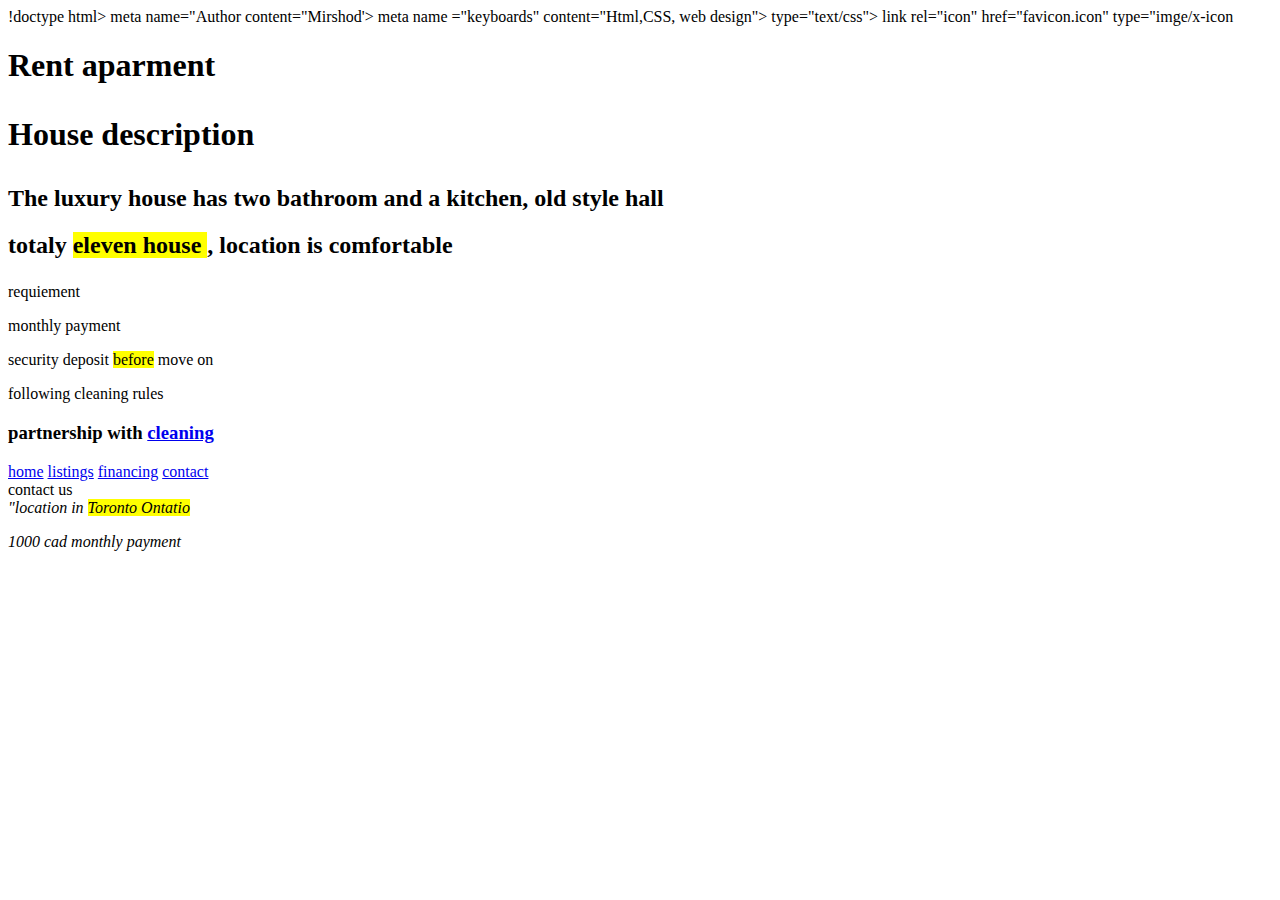
==== index.html @ d6a0b88f "Add files via upload" ====
<html>
    !doctype html>
        <html lang="en">
        </head>
    <meta charset="utf-8">
    <title>My First Web Page</title>
    <link rel="stylesheet" href="styles.css">
 meta name="Author content="Mirshod'>
 meta name ="keyboards" content="Html,CSS, web design">
 <link rel="stylesheet" href="sylyes.css"> type="text/css">
 link rel="icon" href="favicon.icon" type="imge/x-icon
<head>
    <body>
        <h1>Rent aparment 
        <p>House description<p>
            <h2>The luxury house has  two bathroom and a kitchen, old style hall 
                <h2>totaly <mark>eleven house </mark>, location is comfortable </p>
            </p> </p>
        </h1>
    </body>
</head>
<main>requiement </main>
<p>monthly payment</p>
<p>security deposit <mark>before</mark> move on  </p>
<p>following cleaning rules</p>
<h3>partnership with <a href="https://cleaning.com">cleaning </a></h3>
<a href = "home.jps">home</a>
<a href="listings.jps">listings</a>
<a href="financing.jps">financing</a>
<a href="contact.jps">contact</a>




<Br>contact us </Br>
<address>"location in <mark>Toronto Ontatio</mark><a</address>
<p>1000 cad monthly payment</p>
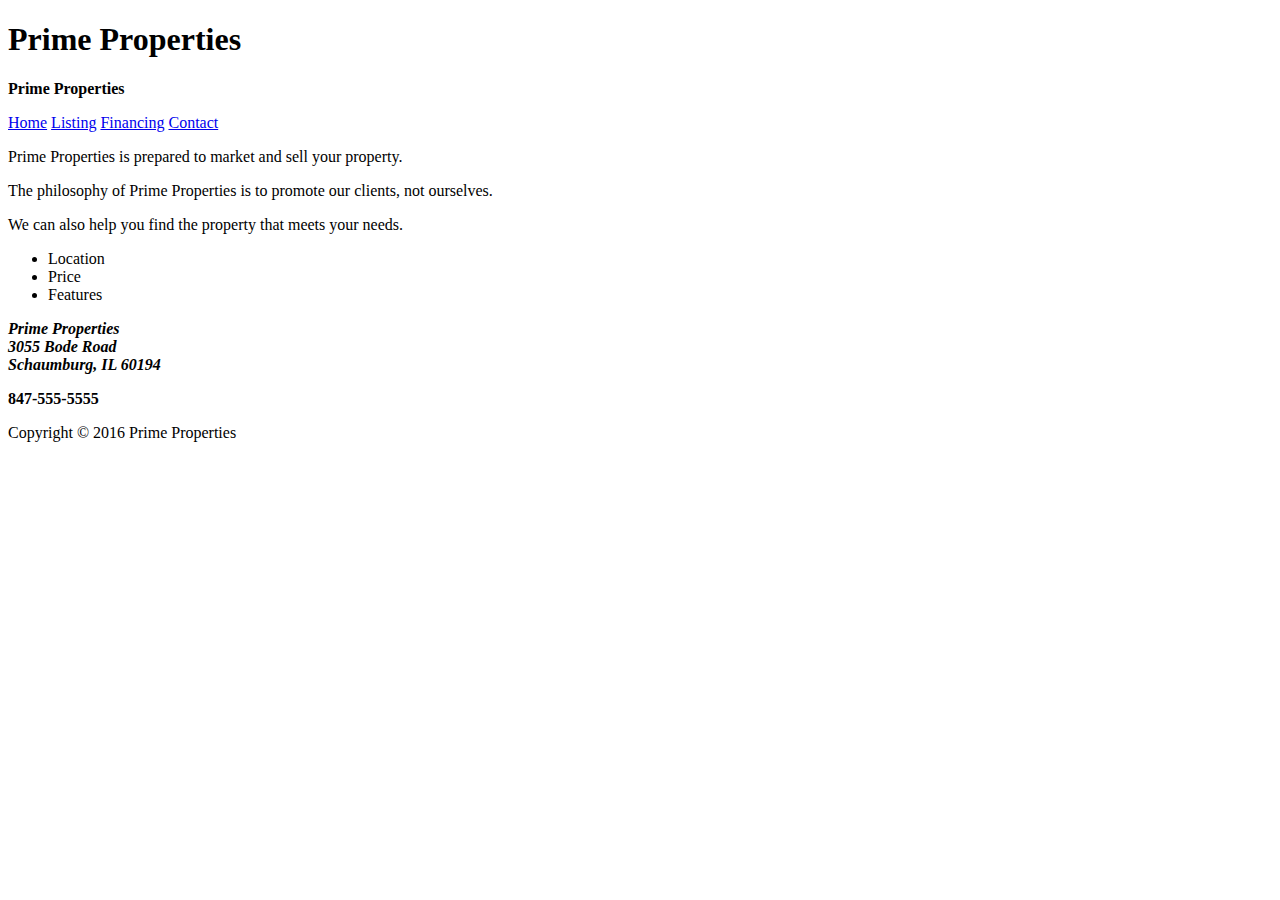
==== commit ded56d3a: "Add files via upload" ====
--- a/index.html
+++ b/index.html
@@ -1,37 +1,39 @@
-<html>
-    !doctype html>
-        <html lang="en">
-        </head>
-    <meta charset="utf-8">
-    <title>My First Web Page</title>
-    <link rel="stylesheet" href="styles.css">
- meta name="Author content="Mirshod'>
- meta name ="keyboards" content="Html,CSS, web design">
- <link rel="stylesheet" href="sylyes.css"> type="text/css">
- link rel="icon" href="favicon.icon" type="imge/x-icon
+<!DOCTYPE html>
+<html lang="en">
 <head>
-    <body>
-        <h1>Rent aparment 
-        <p>House description<p>
-            <h2>The luxury house has  two bathroom and a kitchen, old style hall 
-                <h2>totaly <mark>eleven house </mark>, location is comfortable </p>
-            </p> </p>
-        </h1>
-    </body>
+    <title>Second Lab</title>
+    <meta charset="utf-8" />
 </head>
-<main>requiement </main>
-<p>monthly payment</p>
-<p>security deposit <mark>before</mark> move on  </p>
-<p>following cleaning rules</p>
-<h3>partnership with <a href="https://cleaning.com">cleaning </a></h3>
-<a href = "home.jps">home</a>
-<a href="listings.jps">listings</a>
-<a href="financing.jps">financing</a>
-<a href="contact.jps">contact</a>
+<body>
+    <h1>Prime Properties</h1>
+    <p><strong>Prime Properties</strong></p>
+    <a href="Home">Home</a>
+    <a href="Listing">Listing</a>
+    <a href="financing">Financing</a>
+    <a href="Contact">Contact</a>
+
+    <p>Prime Properties is prepared to market and sell your property.</p>
+    <p>The philosophy of Prime Properties is to promote our clients, not ourselves.</p>
+    <p>We can also help you find the property that meets your needs.</p>
+
+    <ul>
+        <li>Location</li>
+        <li>Price</li>
+        <li>Features</li>
+    </ul>
+
+    <address>
+        <b>Prime Properties <br>
+        3055 Bode Road <br>
+        Schaumburg, IL 60194 </b>
+    </address>
+    <p>
+    <nav><strong>847-555-5555</strong></nav></p>
+    <Footer>
+        Copyright &copy; 2016 Prime Properties</Footer>
+    
+
+</body>
+</html>
 
 
-
-
-<Br>contact us </Br>
-<address>"location in <mark>Toronto Ontatio</mark><a</address>
-<p>1000 cad monthly payment</p>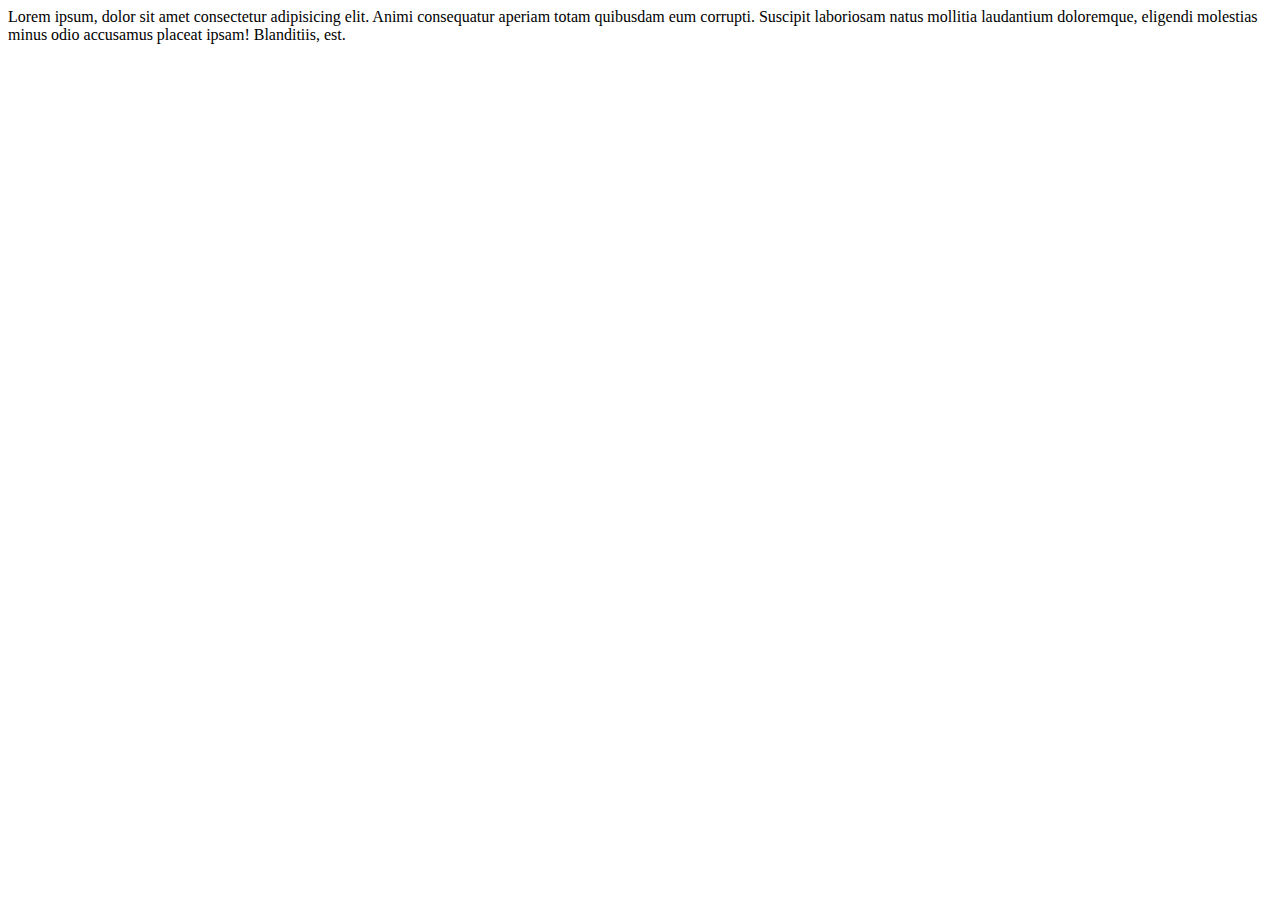
==== commit 2544ed51: "comment" ====
--- a/index.html
+++ b/index.html
@@ -1,39 +1,10 @@
-<!DOCTYPE html>
-<html lang="en">
-<head>
-    <title>Second Lab</title>
-    <meta charset="utf-8" />
-</head>
-<body>
-    <h1>Prime Properties</h1>
-    <p><strong>Prime Properties</strong></p>
-    <a href="Home">Home</a>
-    <a href="Listing">Listing</a>
-    <a href="financing">Financing</a>
-    <a href="Contact">Contact</a>
-
-    <p>Prime Properties is prepared to market and sell your property.</p>
-    <p>The philosophy of Prime Properties is to promote our clients, not ourselves.</p>
-    <p>We can also help you find the property that meets your needs.</p>
-
-    <ul>
-        <li>Location</li>
-        <li>Price</li>
-        <li>Features</li>
-    </ul>
-
-    <address>
-        <b>Prime Properties <br>
-        3055 Bode Road <br>
-        Schaumburg, IL 60194 </b>
-    </address>
-    <p>
-    <nav><strong>847-555-5555</strong></nav></p>
-    <Footer>
-        Copyright &copy; 2016 Prime Properties</Footer>
-    
-
-</body>
-</html>
-
-
+<html lang="en">
+<head>
+    <meta charset="UTF-8">
+    <meta name="viewport" content="width=p, initial-scale=1.0">
+    <title>Document</title>
+</head>
+<body>
+    <p>Lorem ipsum, dolor sit amet consectetur adipisicing elit. Animi consequatur aperiam totam quibusdam eum corrupti. Suscipit laboriosam natus mollitia laudantium doloremque, eligendi molestias minus odio accusamus placeat ipsam! Blanditiis, est.</p>
+</body>
+</html>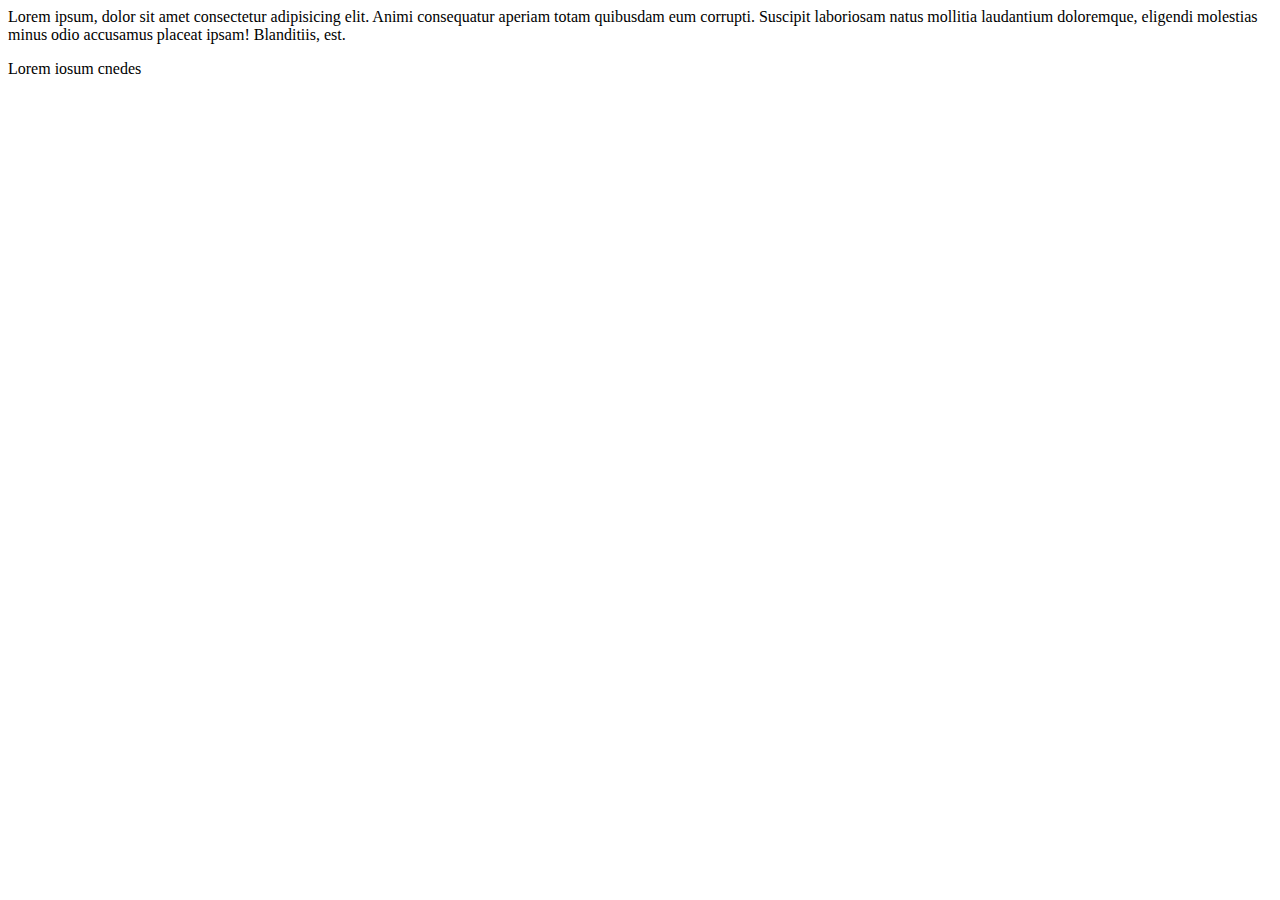
==== commit 4d7d2227: "Update index.html" ====
--- a/index.html
+++ b/index.html
@@ -5,6 +5,9 @@
     <title>Document</title>
 </head>
 <body>
-    <p>Lorem ipsum, dolor sit amet consectetur adipisicing elit. Animi consequatur aperiam totam quibusdam eum corrupti. Suscipit laboriosam natus mollitia laudantium doloremque, eligendi molestias minus odio accusamus placeat ipsam! Blanditiis, est.</p>
+    <p>Lorem ipsum, dolor sit amet consectetur adipisicing elit. Animi consequatur aperiam totam quibusdam eum corrupti. Suscipit laboriosam natus mollitia
+        laudantium doloremque, eligendi molestias minus odio accusamus placeat ipsam! Blanditiis, est.</p> 
+    <p>Lorem iosum cnedes</p><br>
+    
 </body>
-</html>+</html>
